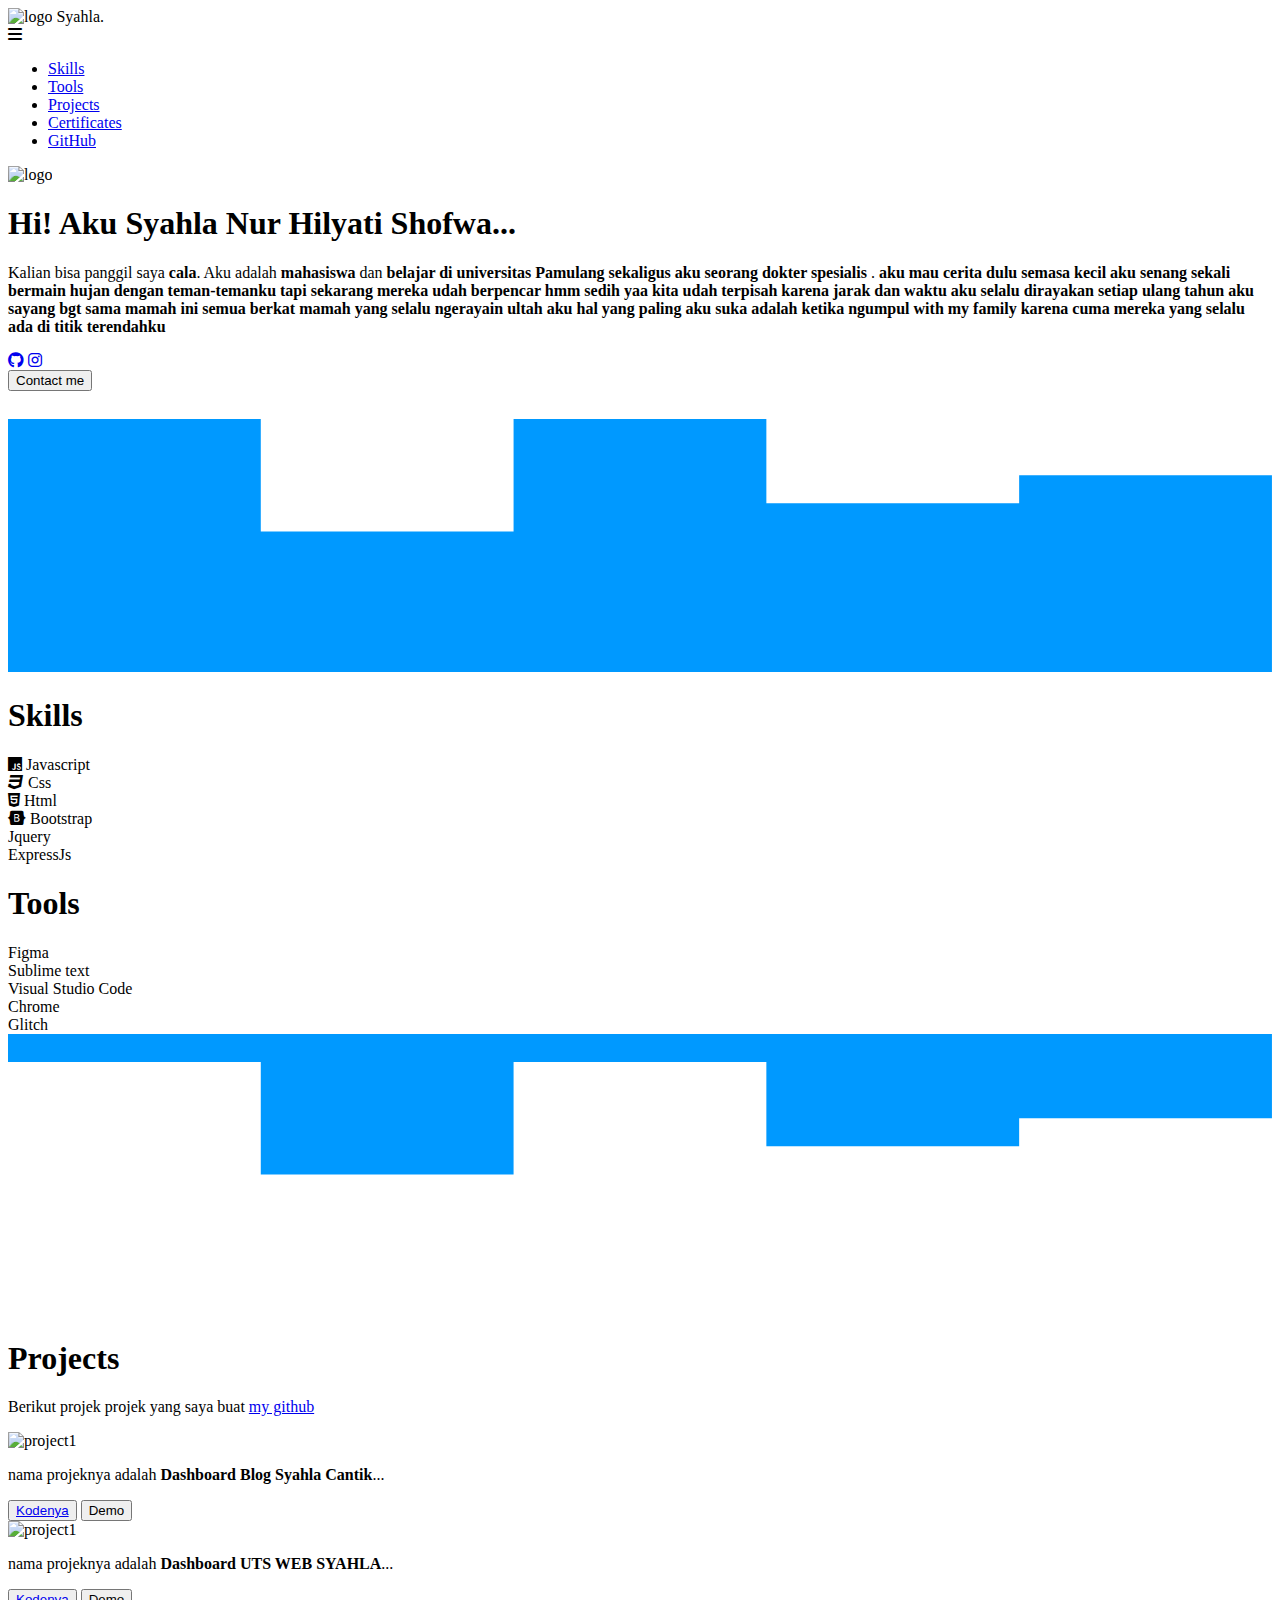
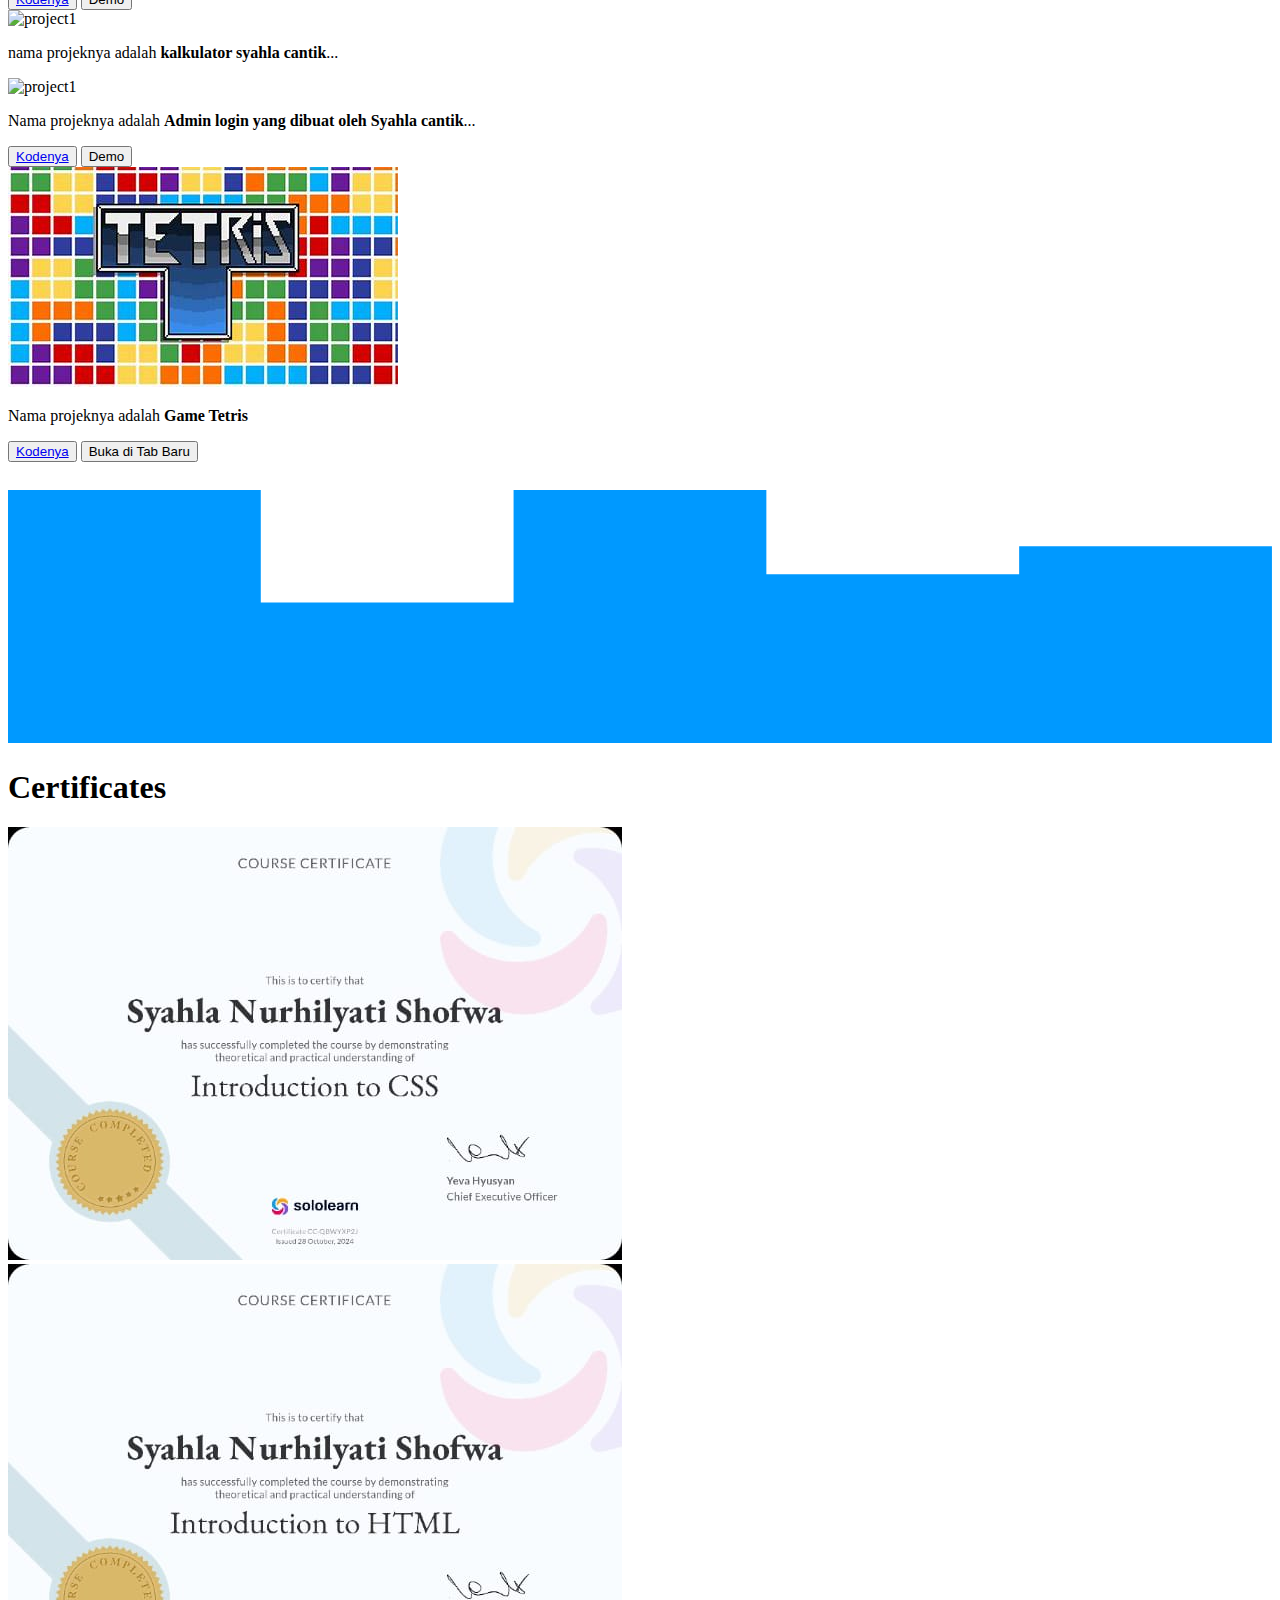
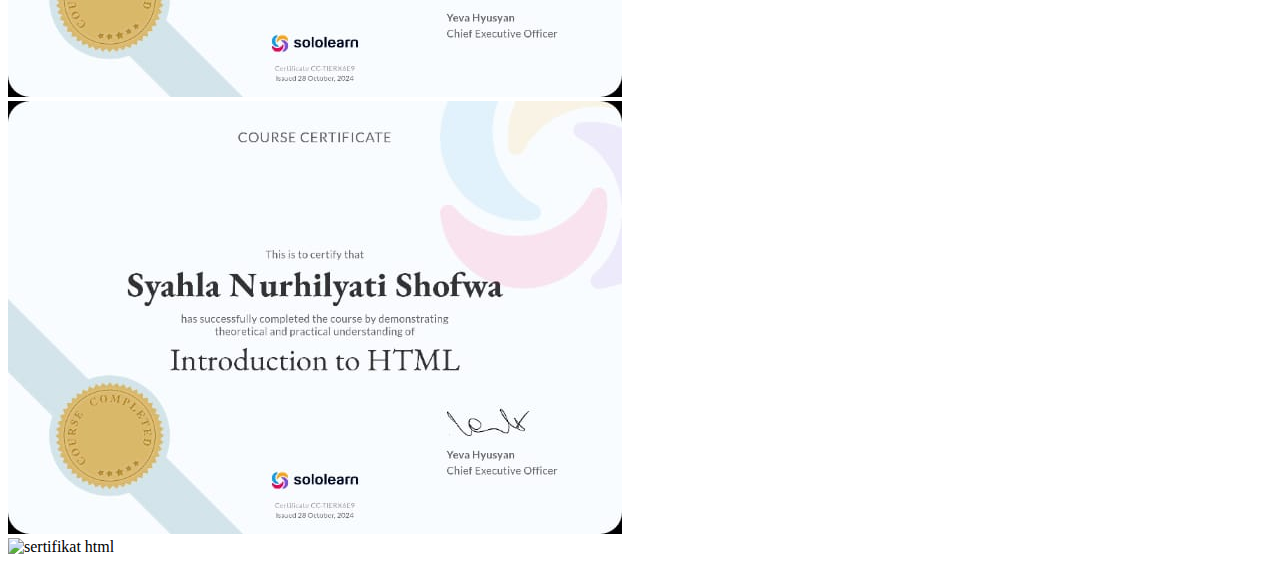
==== index.html @ fd424e48 "Add files via upload" ====
<!DOCTYPE html>
<html>

<head>
    <title>Syahla Nur Hilyati Shofwa - Portofolio</title>
    <meta name="viewport" content="width=device-width, initial-scale=1.0" />
    <link rel="stylesheet" type="text/css" href="css/style.css" />
    <link rel="icon" href="./img/foto2.jpg" />
    <link rel="stylesheet" href="https://cdnjs.cloudflare.com/ajax/libs/font-awesome/6.0.0-beta2/css/all.min.css" />
    <meta name="description" content="Syahla Nur Hilyati Shofwa portfolio" />
    <meta property="og:type" content="website" />
    <meta property="og:url" content="https://x.com/" />
    <meta property="og:title" content="Syahla Nur Hilyati Shofwa - Portofolio" />
    <meta property="og:description" content="Syahla Nur Hilyati Shofwa portfolio" />
    <meta property="og:image" content="./img/foto2.jpg" />
    <meta property="twitter:card" content="summary_large_image" />
    <meta property="twitter:url" content="https://x.com/" />
    <meta property="twitter:title" content="Syahla Nur Hilyati Shofwa - Portofolio" />
    <meta property="twitter:description" content="Syahla Nur Hilyati Shofwa portfolio" />
    <meta property="twitter:image" content="./img/foto2.jpg" />
</head>

<body id="body">
    <div class="loading" id="loading">
        <div class="loading-item"></div>
    </div>
    <div class="main">
        <div class="navbar notload" id="navbar">
            <div class="container">
                <div class="navbar-nav">
                    <div class="navbar-brand">
                        <img src="./img/foto2.jpg" alt="logo" draggable="false" />
                        <span>Syahla.</span>
                    </div>
                    <span class="navbar-toggler" id="toggler">
              <i
                onclick="toggleNavbar()"
                id="navbar-toggler"
                class="fas fa-bars"
              ></i>
            </span>
                    <div class="navs">
                        <ul id="navs">
                            <li><a href="#skills" onclick="toggleNavbar()">Skills</a></li>
                            <li><a href="#tools" onclick="toggleNavbar()">Tools</a></li>
                            <li>
                                <a href="#projects" onclick="toggleNavbar()">Projects</a>
                            </li>
                            <li>
                                <a href="#certificates" onclick="toggleNavbar()">Certificates</a
                  >
                </li>
                <li>
                  <a href="https://github.com/syahlashofwaaa" target="_blank">GitHub</a>
                            </li>
                        </ul>
                    </div>
                </div>
            </div>
        </div>
        <div class="jumbotron-box">
            <div class="container">
                <div class="jumbotron">
                    <div class="jumbotron-item notload">
                        <img src="./img/foto1.jpg" alt="logo" draggable="false" />
                    </div>
                    <div class="jumbotron-item notload" notload-delay="true">
                        <h1>Hi! Aku <strong>Syahla Nur Hilyati Shofwa</strong>...</h1>
                        <p>
                            Kalian bisa panggil saya <strong>cala</strong>. Aku adalah
                            <strong>mahasiswa</strong> dan
                            <strong>belajar di universitas Pamulang sekaligus aku seorang dokter spesialis </strong>.
                            <strong>aku mau cerita dulu semasa kecil aku senang sekali bermain hujan dengan teman-temanku</strong>
                            <strong>tapi sekarang mereka udah berpencar hmm sedih yaa kita udah terpisah karena jarak dan waktu</strong>
                            <strong>aku selalu dirayakan setiap ulang tahun aku sayang bgt sama mamah ini semua berkat mamah yang selalu ngerayain ultah aku</strong>
                            <strong>hal yang paling aku suka adalah ketika ngumpul with my family karena cuma mereka yang selalu ada di titik terendahku</strong>
                            <!-- and I have
                <strong>5++ website projects</strong>. -->
                        </p>
                        <div class="sosmed">
                            <a href="https://github.com/syahlashofwaaa"><i class="fab fa-github"></i
                ></a>
                            <a href="https://instagram.com/kobokanaeru" id="showme"><i class="fab fa-instagram"></i
                ></a>
                        </div>
                        <!-- <button class="btn" onclick="toggleDmIG()">Contact me</button> -->
                        <button class="btn" onclick="toggleDmIG()">Contact me</button>
                    </div>
                </div>
            </div>
        </div>
    </div>
    <div class="main2">
        <svg xmlns="http://www.w3.org/2000/svg" viewBox="0 0 1440 320">
            <path fill="#0099ff" fill-opacity="1" d="M0,128L0,32L288,32L288,160L576,160L576,32L864,32L864,128L1152,128L1152,96L1440,96L1440,320L1152,320L1152,320L864,320L864,320L576,320L576,320L288,320L288,320L0,320L0,320Z"></path>
        </svg>
        <div class="skills">
            <h1 class="skills-t" id="skills">Skills</h1>
            <div class="container">
                <!-- linknya diganti dengan link yang kamu mau -->
                <div class="skill" onclick="window.open('https://www.javascript.com/', '_blank')">
                    <i class="fab fa-js"></i> Javascript
                </div>
                <div class="skill" onclick="window.open('https://www.w3schools.com/css/', '_blank')">
                    <i class="fab fa-css3"></i> Css
                </div>

                <div class="skill" onclick="window.open('https://www.w3schools.com/html/', '_blank')">
                    <i class="fab fa-html5"></i> Html
                </div>

                <div class="skill" onclick="window.open('https://getbootstrap.com/', '_blank')">
                    <i class="fab fa-bootstrap"></i> Bootstrap
                </div>

                <div class="skill" onclick="window.open('https://jquery.com/', '_blank')">
                    Jquery
                </div>

                <div class="skill" onclick="window.open('https://expressjs.com/', '_blank')">
                    ExpressJs
                </div>
            </div>
        </div>
        <div class="skills">
            <h1 class="skills-t" id="tools">Tools</h1>
            <div class="container">
                <!-- linknya diganti dengan link yang kamu mau -->
                <div class="skill" onclick="window.open('https://figma.com', '_blank')">
                    Figma
                </div>
                <div class="skill" onclick="window.open('https://sublimetext.com', '_blank')">
                    Sublime text
                </div>

                <div class="skill" onclick="window.open('https://code.visualstudio.com/', '_blank')">
                    Visual Studio Code
                </div>

                <div class="skill" onclick="window.open('https://www.google.com/intl/id_id/chrome/', '_blank')">
                    Chrome
                </div>

                <div class="skill" onclick="window.open('https://glitch.com '_blank')">
                    Glitch
                </div>
            </div>
        </div>
        <svg xmlns="http://www.w3.org/2000/svg" viewBox="0 0 1440 320">
            <path fill="#0099ff" fill-opacity="1" d="M0,128L0,32L288,32L288,160L576,160L576,32L864,32L864,128L1152,128L1152,96L1440,96L1440,0L1152,0L1152,0L864,0L864,0L576,0L576,0L288,0L288,0L0,0L0,0Z"></path>
        </svg>
    </div>

    <div class="main3">
        <h1 id="projects">Projects</h1>
        <p>
            Berikut projek projek yang saya buat
            <a href="https://github.com/syahlashofwaaa" target="_blank">my github</a>
        </p>
        <div class="container">
            <div class="projects">
                <div class="project">
                    <img draggable="false" src="./img/dash.png" alt="project1" />
                    <p>
                        nama projeknya adalah
                        <strong>Dashboard Blog Syahla Cantik</strong>...
                    </p>
                    <div class="buttons">
                        <button class="btn"><a href="dash.html">Kodenya</a></button>
                        <button class="btn" onclick="window.open('./dash.html, '_blank')">
                            Demo
                        </button>
                        <div class="project">
                            <img draggable="false" src="./img/UTS WEB.png" alt="project1" />
                            <p>
                                nama projeknya adalah
                                <strong>Dashboard UTS WEB SYAHLA</strong>...
                            </p>
                        <div class="buttons">
                            <button class="btn"><a href="uts web.html">Kodenya</a></button>
                            <button class="btn" onclick="window.open('./dash.html, '_blank')">
                                Demo
                            </button>
                    </div>
                </div>
                        </button>
                        <div class="project">
                            <img draggable="false" src="./img/th.jpeg" alt="project1" />
                            <p>
                                nama projeknya adalah
                                <strong>kalkulator syahla cantik</strong>...
                            </p>
                <div class="project">
                    <img draggable="false" src="./img/login.png" alt="project1" />
                    <p>
                        Nama projeknya adalah
                        <strong>Admin login yang dibuat oleh Syahla cantik</strong>...
                    </p>
                    <div class="buttons">
                        <button class="btn"><a href="login.html">Kodenya</a></button>
                        <button class="btn" onclick="window.open('./login.html', '_blank')">
                            Demo
                        </button>
                    </div>
                </div>
                <div class="project">
                    <img draggable="false" src="img/tetris2.jpeg" alt="project1" />
                    <p>
                        Nama projeknya adalah
                        <strong>Game Tetris</strong>
                    </p>
                    <div class="buttons">
                        <!-- Tombol pertama yang berfungsi untuk membuka kode -->
                        <button class="btn">
                            <a href="tetris.html" target="_blank">Kodenya</a>
                        </button>
                        <!-- Tombol kedua yang berfungsi untuk membuka halaman di tab baru -->
                        <button class="btn" onclick="window.open('tetris.html', '_blank')">
                            Buka di Tab Baru
                        </button>
                    </div>
                </div>
                
    </div>

    <div class="main5">
        <svg xmlns="http://www.w3.org/2000/svg" viewBox="0 0 1440 320">
            <path fill="#0099ff" fill-opacity="1" d="M0,128L0,32L288,32L288,160L576,160L576,32L864,32L864,128L1152,128L1152,96L1440,96L1440,320L1152,320L1152,320L864,320L864,320L576,320L576,320L288,320L288,320L0,320L0,320Z"></path>
        </svg>
        <div class="certificates">
            <h1 id="certificates">Certificates</h1>
            <div class="certificate">
                <img src="img/SERTIFIKAT CSS.jpg" alt="sertifikat css" />
            </div>
            <div class="certificate">
                <img src="img/SERTIFIKAT HTML.jpg" alt="sertifikat html" />
            </div>
            <div class="certificate">
                <img src="img/SERTIFIKAT HTML.jpg" alt="sertifikat html" />
            </div>
            <div class="certificate">
                <img src="img/javascript intermediate.png" alt="sertifikat html" />
            </div>

            <!-- <div class="certificate">
				<img src="./img/certificate3.png" alt="CSS certificate">
			</div>
			<div class="certificate">
				<img src="./img/certificate4.jpg" alt="CSS certificate">
			</div>		 -->
        </div>
        <!-- 		<svg xmlns="http://www.w3.org/2000/svg" viewBox="0 0 1440 320"><path fill="#0099ff" fill-opacity="1" d="M0,128L0,32L288,32L288,160L576,160L576,32L864,32L864,128L1152,128L1152,96L1440,96L1440,0L1152,0L1152,0L864,0L864,0L576,0L576,0L288,0L288,0L0,0L0,0Z"></path></svg> -->
    </div>

    <script type="text/javascript" src="./js/script.js"></script>
</body>

</html>
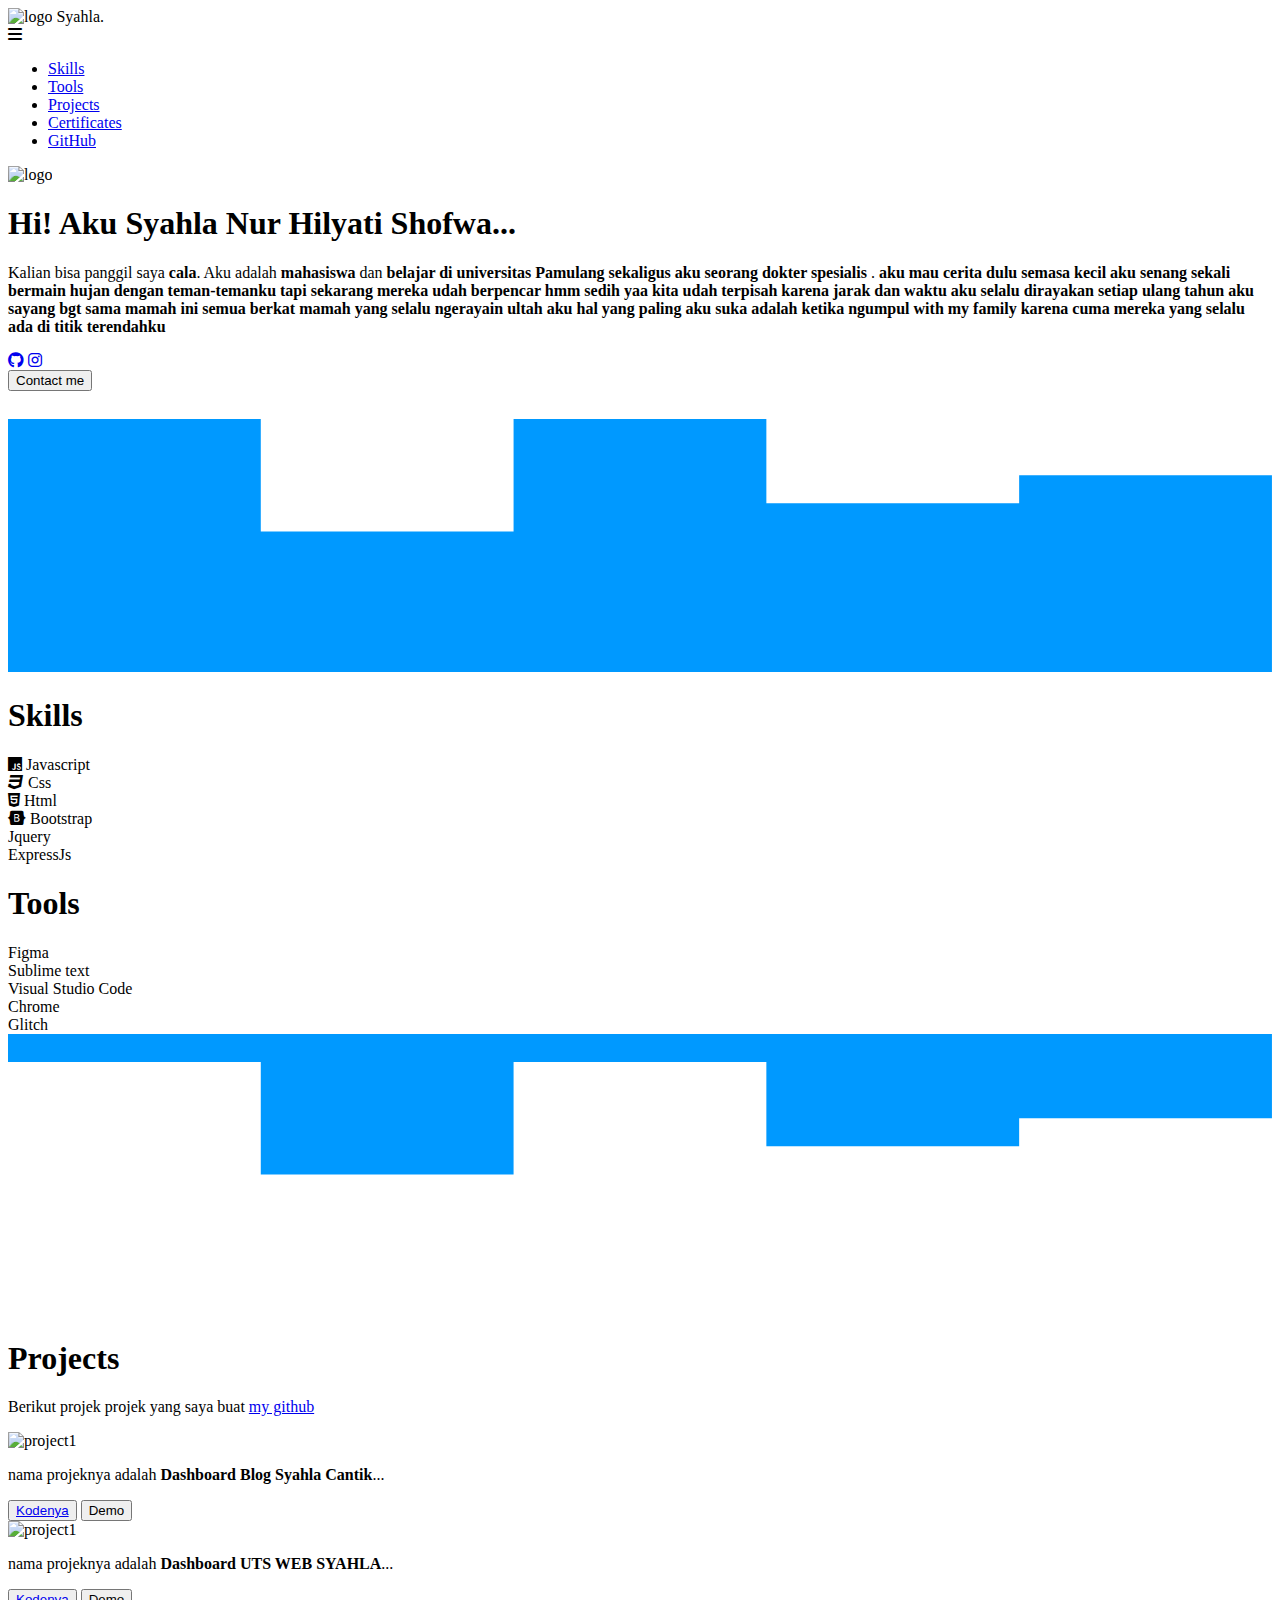
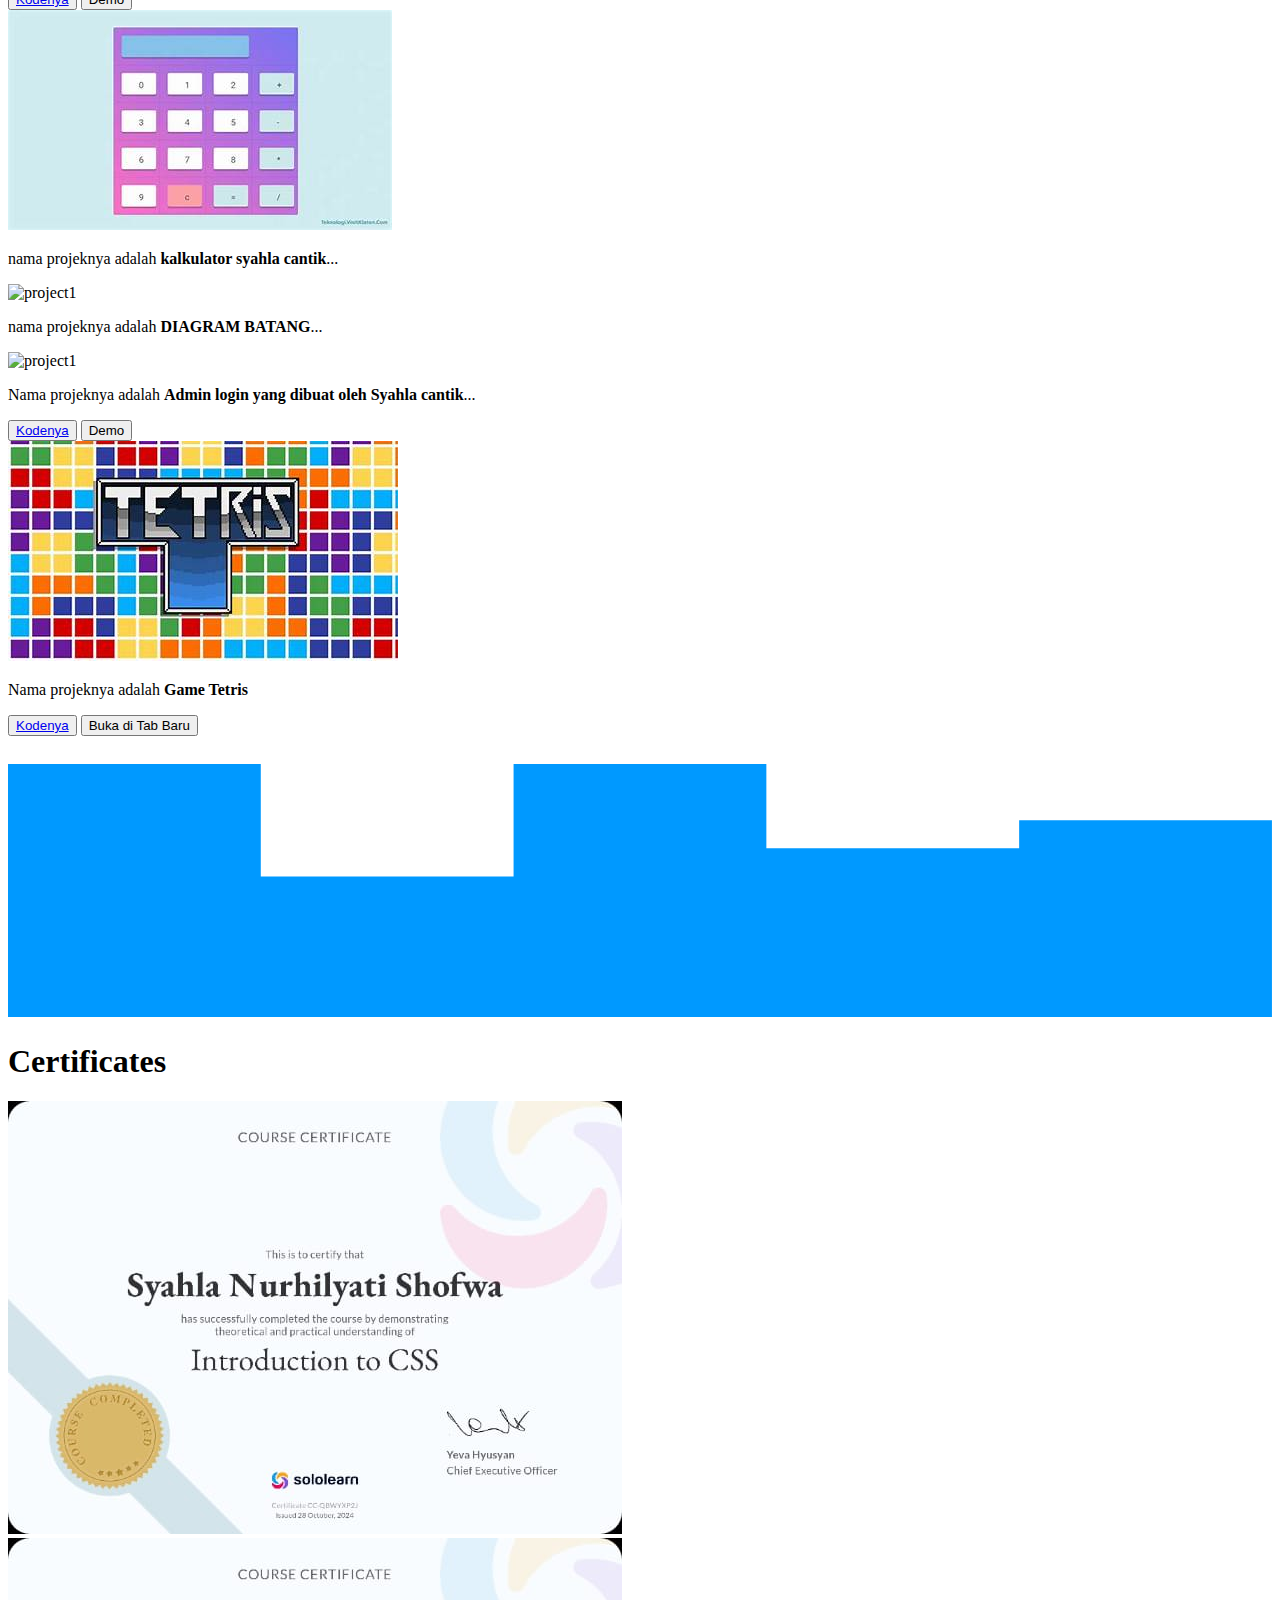
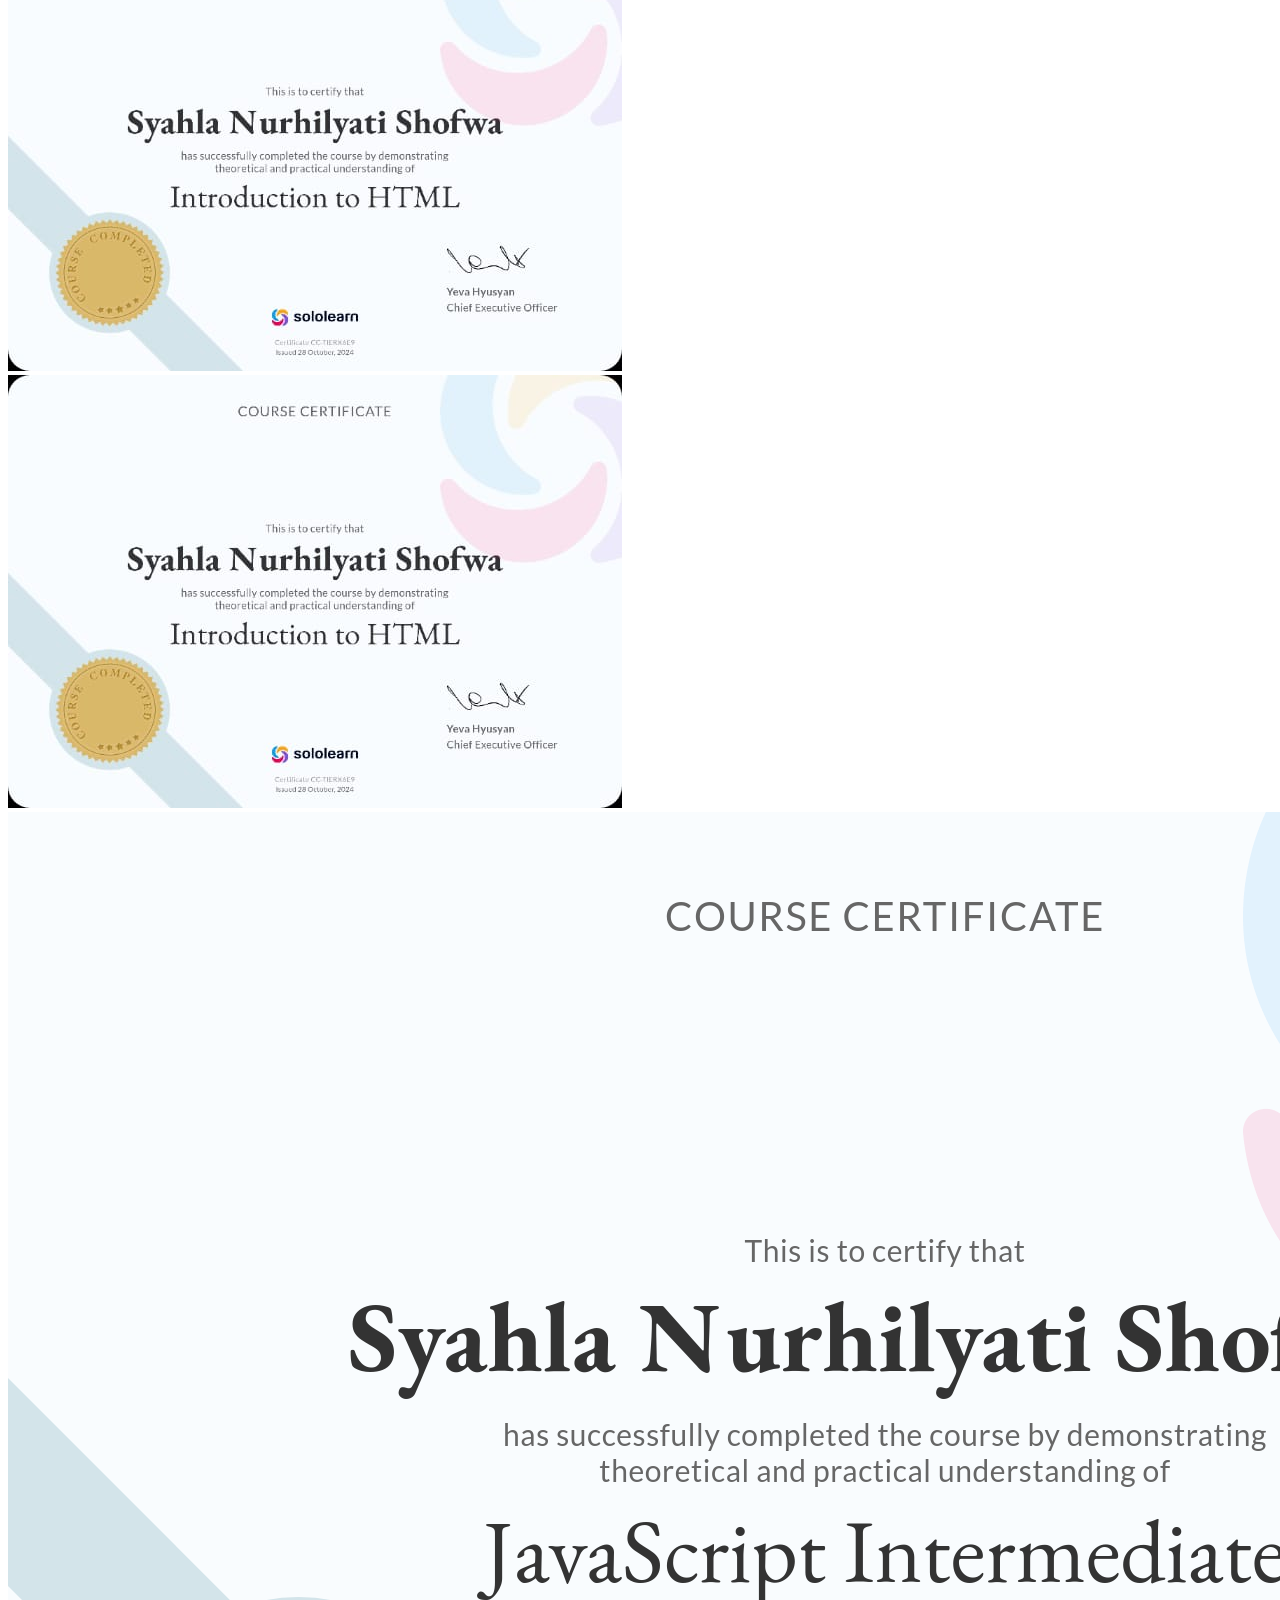
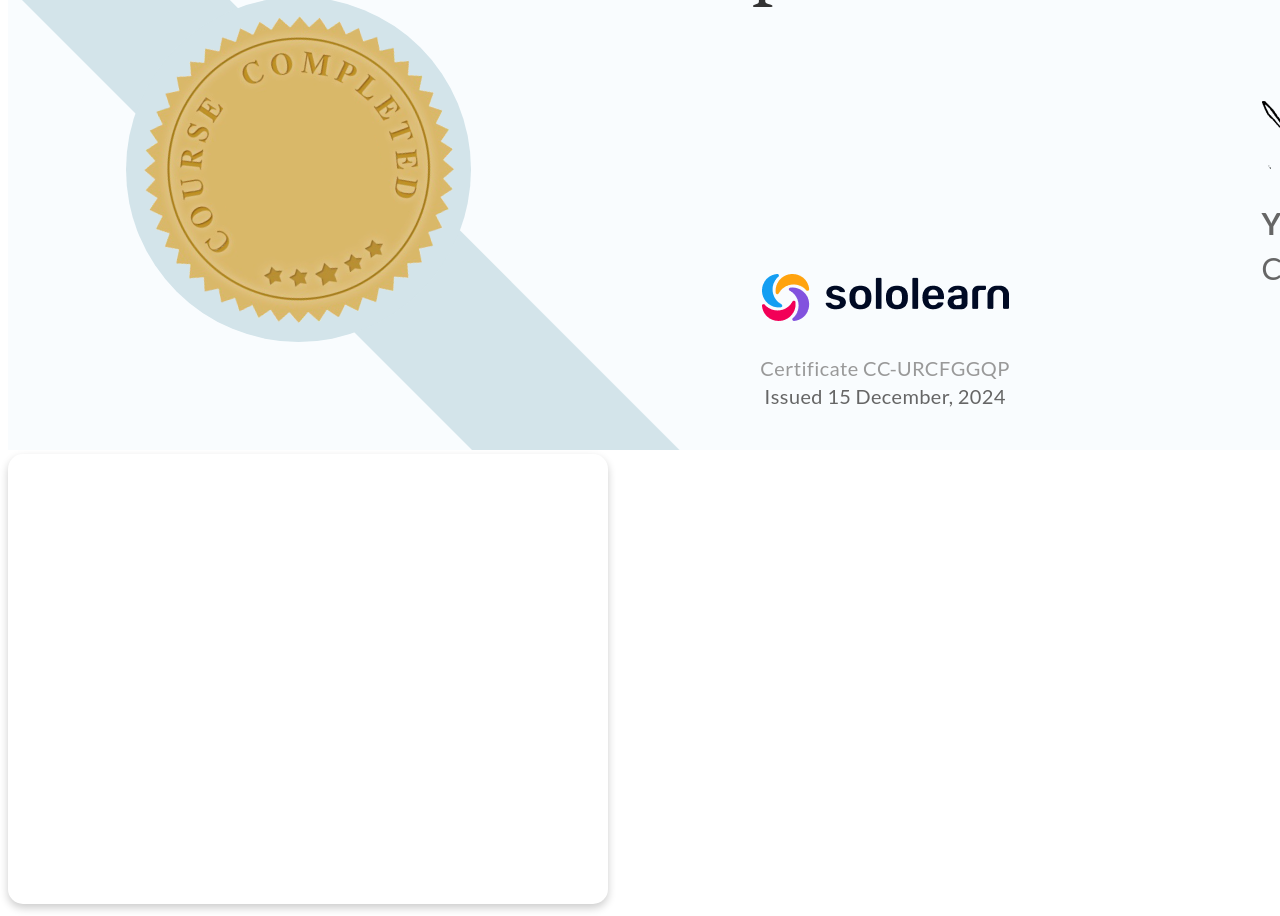
==== commit c4e79fc2: "Add files via upload" ====
--- a/index.html
+++ b/index.html
@@ -171,7 +171,7 @@
                             Demo
                         </button>
                         <div class="project">
-                            <img draggable="false" src="./img/UTS WEB.png" alt="project1" />
+                            <img draggable="false" src="./img/UTS-WEB.png" alt="project1" />
                             <p>
                                 nama projeknya adalah
                                 <strong>Dashboard UTS WEB SYAHLA</strong>...
@@ -190,7 +190,13 @@
                                 nama projeknya adalah
                                 <strong>kalkulator syahla cantik</strong>...
                             </p>
-                <div class="project">
+                            <div class="project">
+                                <img draggable="false" src="./img/DIAGRAMBATANG6.png" alt="project1" />
+                                <p>
+                                    nama projeknya adalah
+                                    <strong>DIAGRAM BATANG</strong>...
+                                </p>
+                    <div class="project">
                     <img draggable="false" src="./img/login.png" alt="project1" />
                     <p>
                         Nama projeknya adalah
@@ -239,7 +245,7 @@
                 <img src="img/SERTIFIKAT HTML.jpg" alt="sertifikat html" />
             </div>
             <div class="certificate">
-                <img src="img/javascript intermediate.png" alt="sertifikat html" />
+                <img src="img/javascript intermediate.png" alt="javascript intermediate" />
             </div>
 
             <!-- <div class="certificate">
@@ -251,7 +257,15 @@
         </div>
         <!-- 		<svg xmlns="http://www.w3.org/2000/svg" viewBox="0 0 1440 320"><path fill="#0099ff" fill-opacity="1" d="M0,128L0,32L288,32L288,160L576,160L576,32L864,32L864,128L1152,128L1152,96L1440,96L1440,0L1152,0L1152,0L864,0L864,0L576,0L576,0L288,0L288,0L0,0L0,0Z"></path></svg> -->
     </div>
-
+    <iframe 
+    src="https://www.google.com/maps/embed?pb=!1m18!1m12!1m3!1d3965.368631321606!2d106.6915326!3d-6.346287900000001!2m3!1f0!2f0!3f0!3m2!1i1024!2i768!4f13.1!3m3!1m2!1s0x2e69e5a6e26dc3cd%3A0xccd6344b8021119d!2sPamulang%20University%20Campus%202%20(UNPAM%20Viktor)!5e0!3m2!1sen!2sid!4v1736145119025!5m2!1sen!2sid" 
+    width="600" 
+    height="450" 
+    style="border: 0; border-radius: 15px; box-shadow: 0 4px 8px rgba(0, 0, 0, 0.2);" 
+    allowfullscreen=""
+   loading="lazy" 
+   referrerpolicy="no-referrer-when-downgrade">
+       </iframe>
     <script type="text/javascript" src="./js/script.js"></script>
 </body>
 
